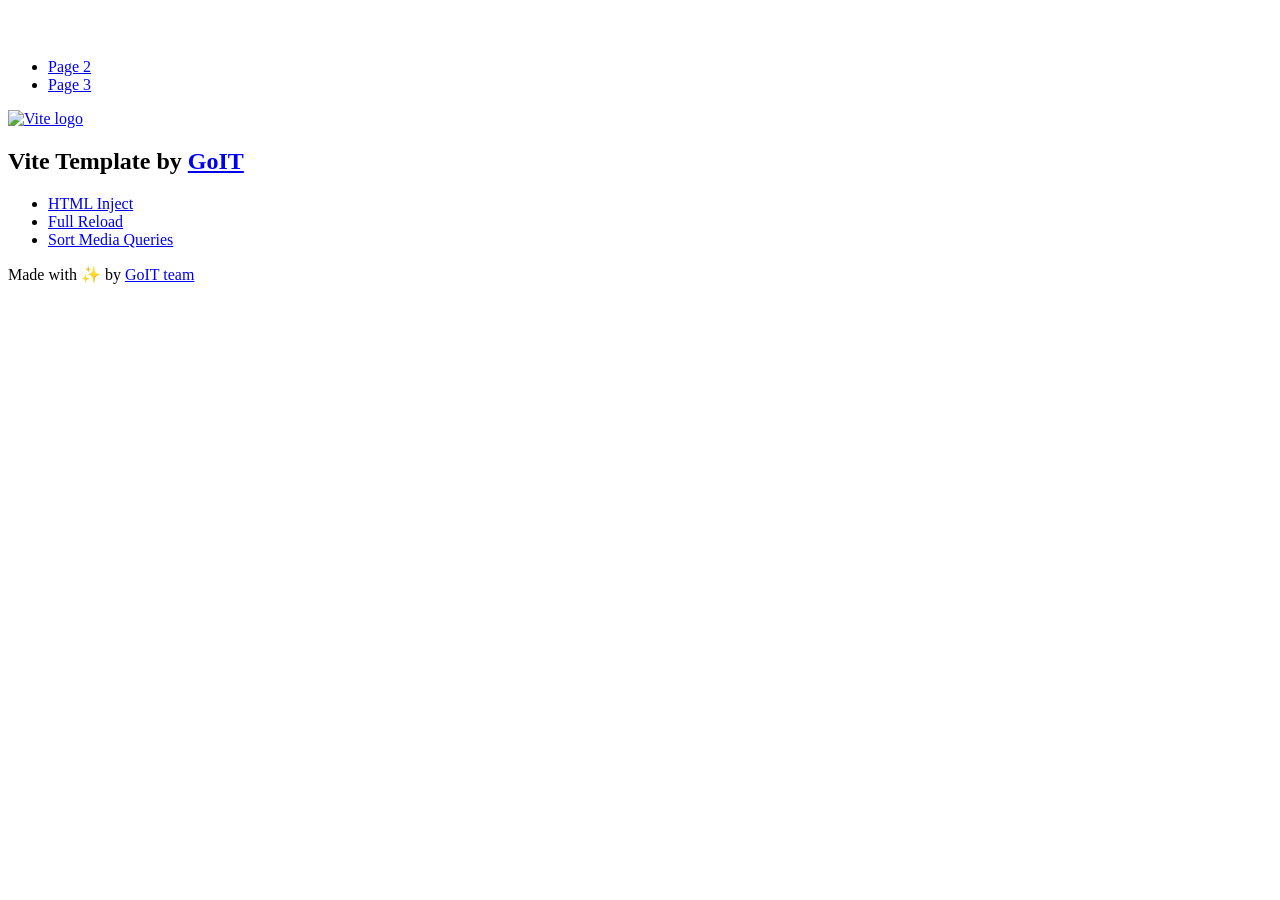
==== index.html @ 7a1de432 "Deploying to gh-pages from @ dskintiian/goit-advancedjs-hw-03@b3a8967fc1cf897420137eeb9b71e2bdbb3744" ====
<!DOCTYPE html>
<html lang="en">
  <head>
    <meta charset="UTF-8" />
    <link rel="icon" type="image/svg+xml" href="/goit-advancedjs-hw-03/favicon.svg" />
    <meta name="viewport" content="width=device-width, initial-scale=1.0" />
    <title>Vanilla App Template</title>
    <script type="module" crossorigin src="/goit-advancedjs-hw-03/index.js"></script>
    <link rel="stylesheet" crossorigin href="/goit-advancedjs-hw-03/assets/styles-DvPDDfy5.css">
  </head>
  <body>
    <header class="header">
  <div class="container">
    <nav class="nav">
      <a class="nav-logo" href="./index.html" aria-label="Site logo">
        <svg class="nav-logo-icon" width="100" height="30">
          <use href="/goit-advancedjs-hw-03/assets/sprite-E8vg0sBb.svg#logo"></use>
        </svg>
      </a>
      <ul class="nav-list">
        <li class="nav-item">
          <a class="nav-link {=$highlight-act}" href="./page-2.html">Page 2</a>
        </li>
        <li class="nav-item">
          <a class="nav-link {=$highlight-curr}" href="./page-3.html">Page 3</a>
        </li>
      </ul>
    </nav>
  </div>
</header>


    <main>
      <!-- Loads the specified .html file -->
      <section class="vite-promo">
  <div class="container">
    <div class="vite-promo-thumb">
      <a
        class="vite-promo-link"
        href="https://vitejs.dev/"
        target="_blank"
        rel="noopener noreferrer"
        aria-label="Link to Vite official website"
        title="Vite.js  build tool"
      >
        <!-- Path to images as from index.html file -->
        <img
          class="pic"
          src="/goit-advancedjs-hw-03/assets/vite-logo-9o_aqrTe.png"
          alt="Vite logo"
          width="640"
          height="640"
        />
      </a>
    </div>
    <h1 class="main-title">
      <span class="main-title-gradient">Vite</span>
      Template by
      <a
        class="main-title-link"
        href="https://github.com/goitacademy/vanilla-app-template"
        target="_blank"
        rel="noopener noreferrer"
      >
        GoIT
      </a>
    </h1>
  </div>
</section>

      <article class="badges">
  <div class="container">
    <ul class="badges-list">
      <li class="badges-item">
        <a
          class="badges-link"
          href="https://www.npmjs.com/package/vite-plugin-html-inject"
          target="_blank"
          rel="noopener noreferrer"
        >
          HTML Inject
        </a>
      </li>
      <li class="badges-item">
        <a
          class="badges-link"
          href="https://www.npmjs.com/package/vite-plugin-full-reload"
          target="_blank"
          rel="noopener noreferrer"
        >
          Full Reload
        </a>
      </li>
      <li class="badges-item">
        <a
          class="badges-link"
          href="https://www.npmjs.com/package/postcss-sort-media-queries"
          target="_blank"
          rel="noopener noreferrer"
        >
          Sort Media Queries
        </a>
      </li>
    </ul>
  </div>
</article>

    </main>

    <footer class="footer">
  <div class="container">
    <p class="footer-desc">
      Made with ✨ by
      <a
        class="footer-link"
        href="https://goit.global/ua/"
        target="_blank"
        rel="noopener noreferrer"
      >
        GoIT team
      </a>
    </p>
  </div>
</footer>


  </body>
</html>
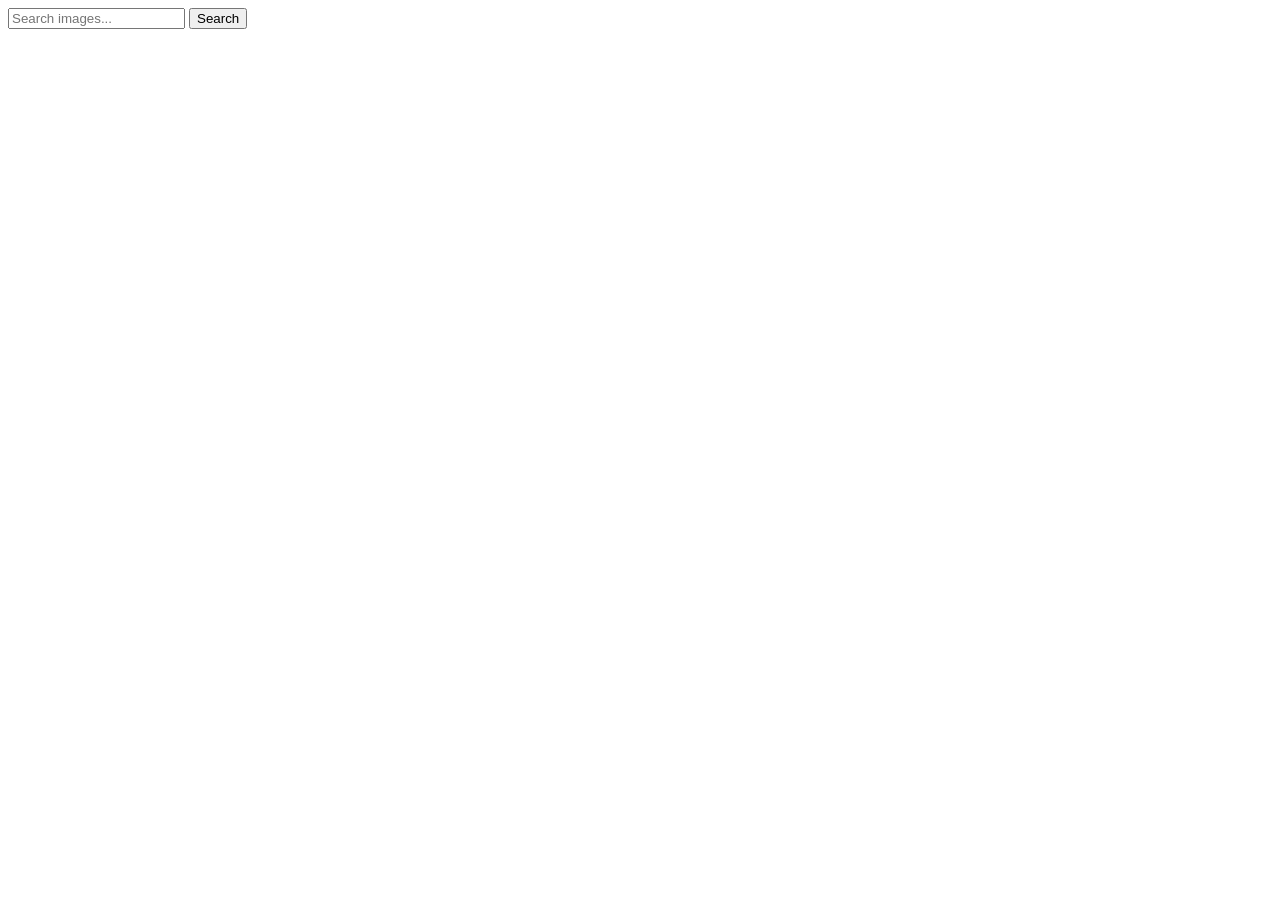
==== commit 6e32c112: "Deploying to gh-pages from @ dskintiian/goit-advancedjs-hw-03@c6d8d6d4eb60f6d3d03334d25741278cf74c70" ====
--- a/index.html
+++ b/index.html
@@ -4,125 +4,30 @@
     <meta charset="UTF-8" />
     <link rel="icon" type="image/svg+xml" href="/goit-advancedjs-hw-03/favicon.svg" />
     <meta name="viewport" content="width=device-width, initial-scale=1.0" />
-    <title>Vanilla App Template</title>
+    <title>Image search</title>
     <script type="module" crossorigin src="/goit-advancedjs-hw-03/index.js"></script>
-    <link rel="stylesheet" crossorigin href="/goit-advancedjs-hw-03/assets/styles-DvPDDfy5.css">
+    <link rel="modulepreload" crossorigin href="/goit-advancedjs-hw-03/assets/vendor-CqoLp5UU.js">
+    <link rel="stylesheet" crossorigin href="/goit-advancedjs-hw-03/assets/vendor-DumFYO8Z.css">
+    <link rel="stylesheet" crossorigin href="/goit-advancedjs-hw-03/assets/index-CQJHw5Dg.css">
   </head>
   <body>
-    <header class="header">
-  <div class="container">
-    <nav class="nav">
-      <a class="nav-logo" href="./index.html" aria-label="Site logo">
-        <svg class="nav-logo-icon" width="100" height="30">
-          <use href="/goit-advancedjs-hw-03/assets/sprite-E8vg0sBb.svg#logo"></use>
-        </svg>
-      </a>
-      <ul class="nav-list">
-        <li class="nav-item">
-          <a class="nav-link {=$highlight-act}" href="./page-2.html">Page 2</a>
-        </li>
-        <li class="nav-item">
-          <a class="nav-link {=$highlight-curr}" href="./page-3.html">Page 3</a>
-        </li>
-      </ul>
-    </nav>
-  </div>
-</header>
+    <form class="form">
+      <label>
+        <input
+          type="text"
+          name="search-text"
+          placeholder="Search images..."
+          required
+        />
+      </label>
+      <button type="submit">Search</button>
+    </form>
 
+    <div class="loader-wrapper">
+      <span class="loader"></span>
+    </div>
 
-    <main>
-      <!-- Loads the specified .html file -->
-      <section class="vite-promo">
-  <div class="container">
-    <div class="vite-promo-thumb">
-      <a
-        class="vite-promo-link"
-        href="https://vitejs.dev/"
-        target="_blank"
-        rel="noopener noreferrer"
-        aria-label="Link to Vite official website"
-        title="Vite.js  build tool"
-      >
-        <!-- Path to images as from index.html file -->
-        <img
-          class="pic"
-          src="/goit-advancedjs-hw-03/assets/vite-logo-9o_aqrTe.png"
-          alt="Vite logo"
-          width="640"
-          height="640"
-        />
-      </a>
-    </div>
-    <h1 class="main-title">
-      <span class="main-title-gradient">Vite</span>
-      Template by
-      <a
-        class="main-title-link"
-        href="https://github.com/goitacademy/vanilla-app-template"
-        target="_blank"
-        rel="noopener noreferrer"
-      >
-        GoIT
-      </a>
-    </h1>
-  </div>
-</section>
-
-      <article class="badges">
-  <div class="container">
-    <ul class="badges-list">
-      <li class="badges-item">
-        <a
-          class="badges-link"
-          href="https://www.npmjs.com/package/vite-plugin-html-inject"
-          target="_blank"
-          rel="noopener noreferrer"
-        >
-          HTML Inject
-        </a>
-      </li>
-      <li class="badges-item">
-        <a
-          class="badges-link"
-          href="https://www.npmjs.com/package/vite-plugin-full-reload"
-          target="_blank"
-          rel="noopener noreferrer"
-        >
-          Full Reload
-        </a>
-      </li>
-      <li class="badges-item">
-        <a
-          class="badges-link"
-          href="https://www.npmjs.com/package/postcss-sort-media-queries"
-          target="_blank"
-          rel="noopener noreferrer"
-        >
-          Sort Media Queries
-        </a>
-      </li>
-    </ul>
-  </div>
-</article>
-
-    </main>
-
-    <footer class="footer">
-  <div class="container">
-    <p class="footer-desc">
-      Made with ✨ by
-      <a
-        class="footer-link"
-        href="https://goit.global/ua/"
-        target="_blank"
-        rel="noopener noreferrer"
-      >
-        GoIT team
-      </a>
-    </p>
-  </div>
-</footer>
-
+    <ul class="gallery"></ul>
 
   </body>
 </html>
